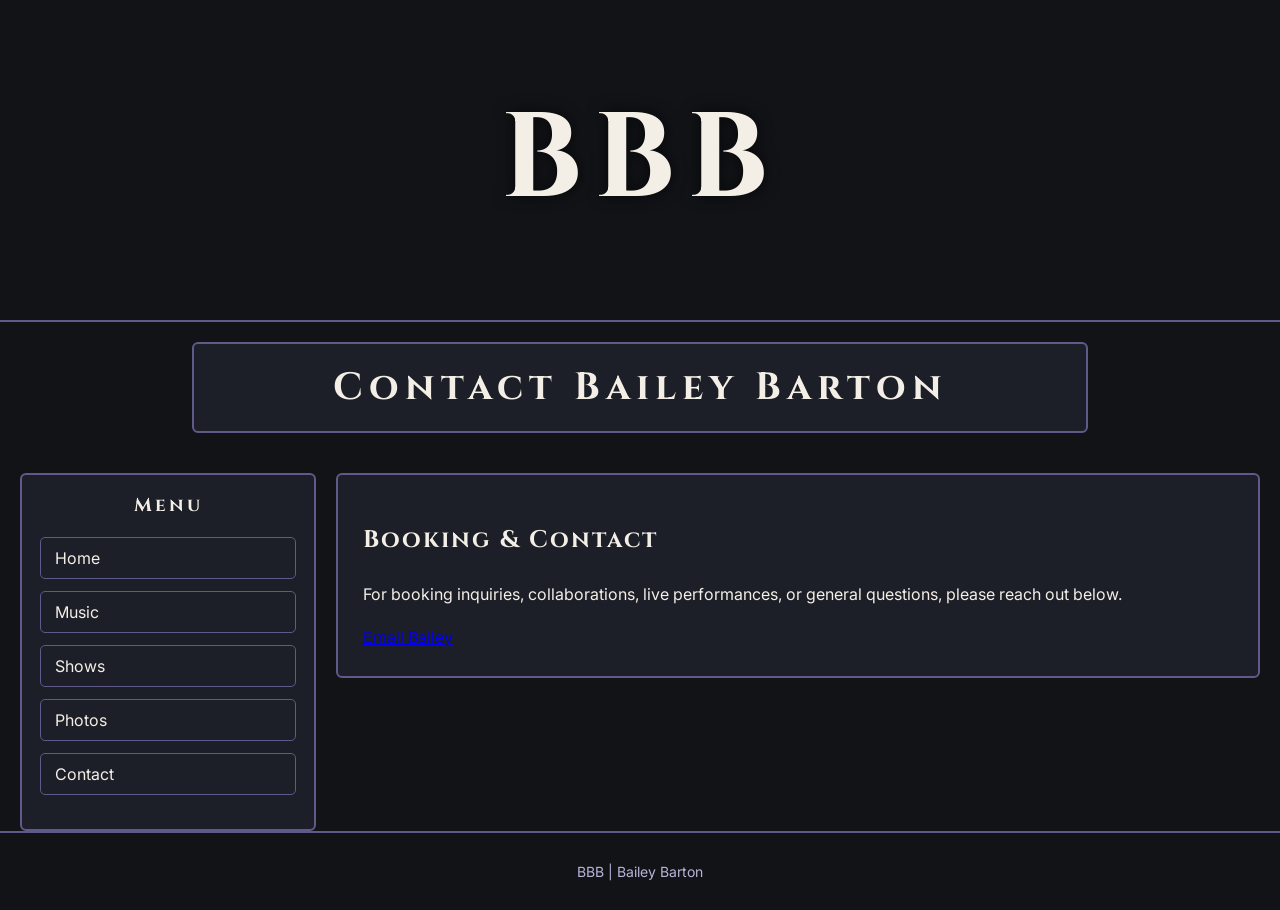
==== contact.html @ 98efee9c "Add contact.html for Bailey Barton" ====
<!DOCTYPE html>
<html lang="en">

<head>
  <meta charset="UTF-8">
  <title>BBB | Contact</title>

  <link rel="stylesheet" href="style.css">
</head>

<body>

  <div id="banner">
    <h1>BBB</h1>
  </div>

  <div id="name-banner">
    <h2>Contact Bailey Barton</h2>
  </div>

  <div id="leftnav">

    <h3>Menu</h3>

    <ul>
      <li><a href="index.html">Home</a></li>
      <li><a href="#">Music</a></li>
      <li><a href="#">Shows</a></li>
      <li><a href="#">Photos</a></li>
      <li><a href="contact.html">Contact</a></li>
    </ul>

  </div>

  <div id="page-content">

    <h2>Booking & Contact</h2>

    <p>
      For booking inquiries, collaborations,
      live performances, or general questions,
      please reach out below.
    </p>

    <a id="email-button"
       href="mailto:youremail@email.com">
       Email Bailey
    </a>

  </div>

  <div id="footer">
    BBB | Bailey Barton
  </div>

</body>

</html>
---- style.css ----
@import url('https://fonts.googleapis.com/css2?family=Cinzel:wght@400;600&family=Inter:wght@300;400;500&display=swap');

body {
  background-color: #121317;
  color: #f4efe6;
  font-family: 'Inter', sans-serif;
  margin: 0;
  padding: 0;
}

/* MAIN IMAGE BANNER */

#banner {
  width: 100%;
  height: 320px;
  background-image: url("banner.jpg");
  background-size: cover;
  background-position: center;
  border-bottom: 2px solid #5f5a89;

  display: flex;
  justify-content: center;
  align-items: center;
}

#banner h1 {
  font-family: 'Cinzel', serif;
  font-size: 120px;
  letter-spacing: 12px;
  color: #f4efe6;
  text-shadow: 0px 0px 15px rgba(0,0,0,0.7);
}

/* NAME BAR */

#name-banner {
  background-color: #1d1f28;

  border: 2px solid #5f5a89;
  border-radius: 6px;

  text-align: center;

  padding: 18px;

  width: 70%;

  margin: 20px auto;

  box-sizing: border-box;
}

#name-banner h2 {
  margin: 0;
  font-family: 'Cinzel', serif;
  font-size: 38px;
  letter-spacing: 6px;
  color: #f4efe6;
}

/* LEFT NAVIGATION */

#leftnav {
  float: left;
  width: 20%;

  margin-left: 20px;
  margin-top: 20px;

  padding: 18px;

  background-color: #1d1f28;

  border: 2px solid #5f5a89;
  border-radius: 6px;
}

#leftnav h3 {
  text-align: center;
  font-family: 'Cinzel', serif;
  letter-spacing: 3px;
  margin-top: 0;
  color: #f4efe6;
}

#leftnav ul {
  list-style-type: none;
  padding: 0;
}

#leftnav li {
  margin-bottom: 12px;
}

#leftnav a {
  display: block;

  text-decoration: none;

  color: #f4efe6;

  padding: 10px 14px;

  border: 1px solid #5f5a89;
  border-radius: 5px;

  transition: 0.3s;
}

#leftnav a:hover {
  background-color: #5f5a89;
  color: #121317;

  transform: translateX(4px);
}

#leftnav a:visited {
  color: #d9d3f0;
}

/* PAGE CONTENT */

#page-content {
  float: right;

  width: 68%;

  margin-right: 20px;
  margin-top: 20px;
  margin-bottom: 20px;

  padding: 25px;

  background-color: #1d1f28;

  border: 2px solid #5f5a89;
  border-radius: 6px;

  line-height: 1.7;
}

#page-content h2,
#page-content h3 {
  font-family: 'Cinzel', serif;
  color: #f4efe6;
  letter-spacing: 2px;
}


#footer {
  clear: both;

  text-align: center;

  padding: 30px;

  margin-top: 80px;

  border-top: 2px solid #5f5a89;

  color: #b9b3d9;

  font-size: 14px;
}
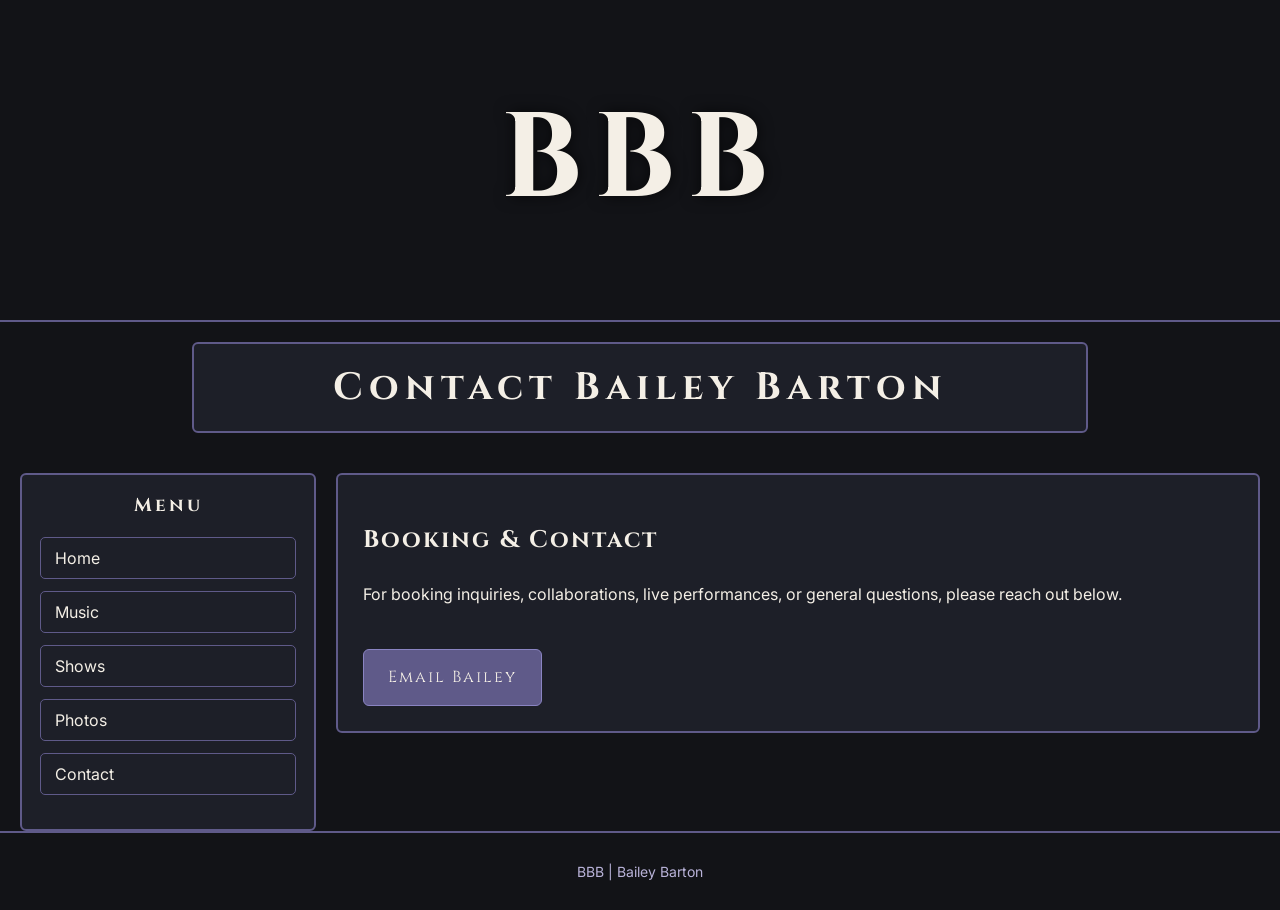
==== commit 50761c36: "Update navigation links in contact.html" ====
--- a/contact.html
+++ b/contact.html
@@ -22,11 +22,11 @@
 
     <h3>Menu</h3>
 
-    <ul>
+     <ul>
       <li><a href="index.html">Home</a></li>
-      <li><a href="#">Music</a></li>
-      <li><a href="#">Shows</a></li>
-      <li><a href="#">Photos</a></li>
+      <li><a href="music.html">Music</a></li>
+      <li><a href="shows.html">Shows</a></li>
+      <li><a href="photos.html">Photos</a></li>
       <li><a href="contact.html">Contact</a></li>
     </ul>
 
--- a/style.css
+++ b/style.css
@@ -162,3 +162,65 @@
 
   font-size: 14px;
 }
+
+#email-button {
+  display: inline-block;
+
+  margin-top: 25px;
+
+  padding: 14px 24px;
+
+  background-color: #5f5a89;
+
+  color: #f4efe6;
+
+  text-decoration: none;
+
+  border-radius: 6px;
+
+  border: 1px solid #8a84c2;
+
+  font-family: 'Cinzel', serif;
+
+  letter-spacing: 2px;
+
+  transition: 0.3s;
+}
+
+#email-button:hover {
+  background-color: #8a84c2;
+
+  color: #121317;
+
+  transform: translateY(-2px);
+}
+
+/* PHOTO GRID */
+
+.photo-grid {
+  display: grid;
+
+  grid-template-columns: repeat(2, 1fr);
+
+  gap: 20px;
+
+  margin-top: 30px;
+}
+
+.photo-grid img {
+  width: 100%;
+
+  display: block;
+
+  border-radius: 6px;
+
+  border: 2px solid #5f5a89;
+
+  transition: 0.3s;
+}
+
+.photo-grid img:hover {
+  transform: scale(1.02);
+
+  opacity: 0.9;
+}
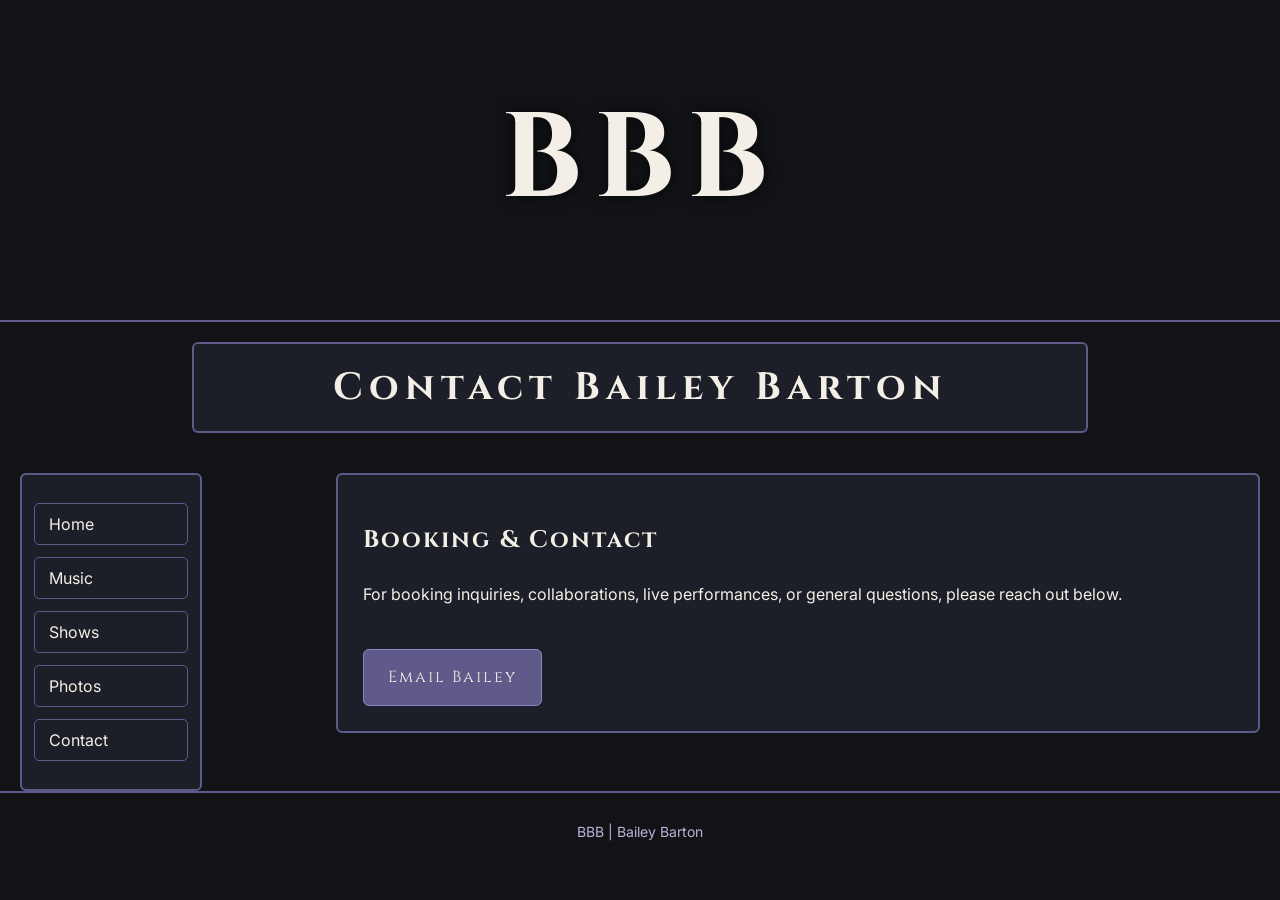
==== commit 0c50818e: "Remove 'Menu' heading from left navigation" ====
--- a/contact.html
+++ b/contact.html
@@ -19,8 +19,6 @@
   </div>
 
   <div id="leftnav">
-
-    <h3>Menu</h3>
 
      <ul>
       <li><a href="index.html">Home</a></li>
--- a/style.css
+++ b/style.css
@@ -62,25 +62,18 @@
 
 #leftnav {
   float: left;
-  width: 20%;
+
+  width: 12%;
 
   margin-left: 20px;
   margin-top: 20px;
 
-  padding: 18px;
+  padding: 12px;
 
   background-color: #1d1f28;
 
   border: 2px solid #5f5a89;
   border-radius: 6px;
-}
-
-#leftnav h3 {
-  text-align: center;
-  font-family: 'Cinzel', serif;
-  letter-spacing: 3px;
-  margin-top: 0;
-  color: #f4efe6;
 }
 
 #leftnav ul {
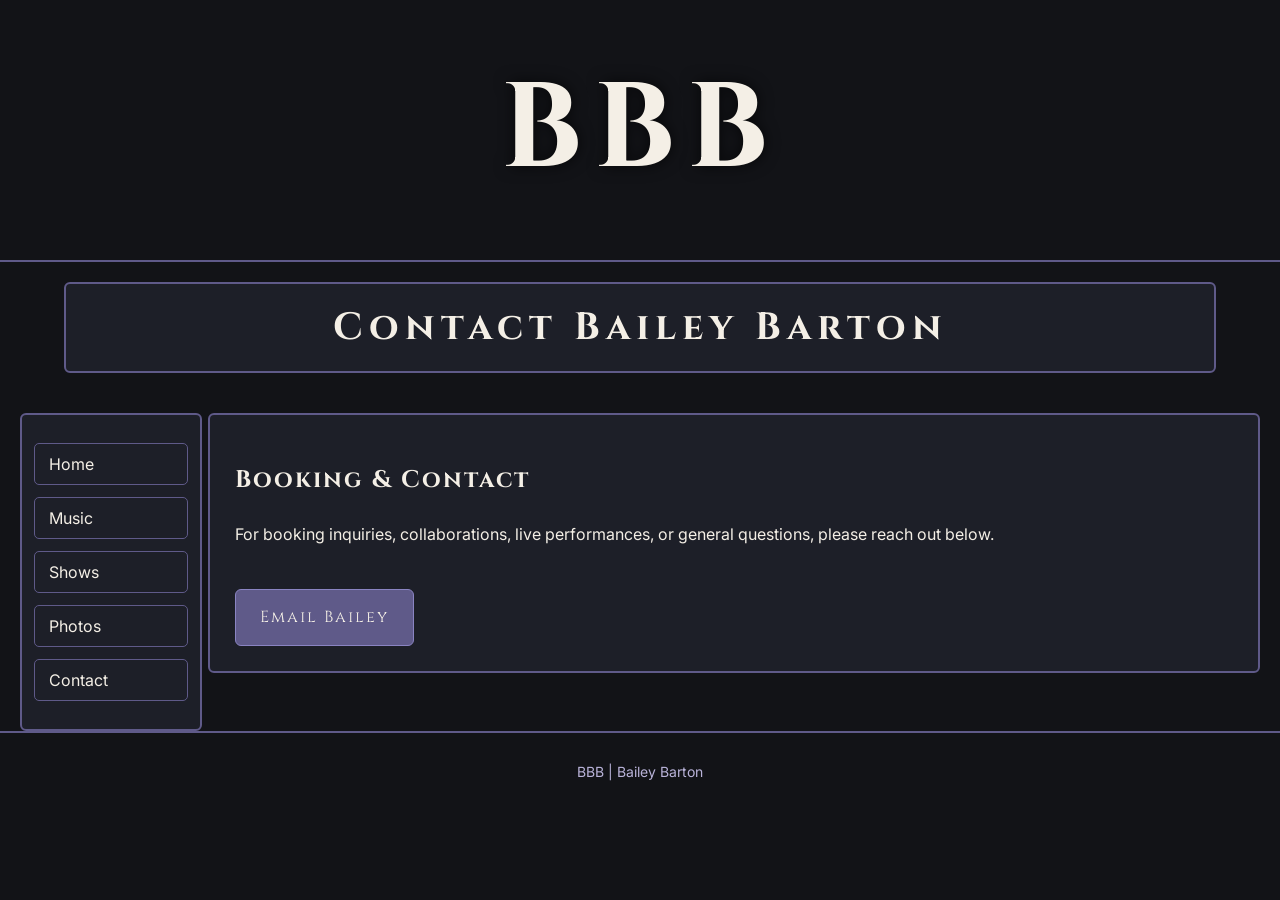
==== commit fbc6cb08: "Update page title and add viewport meta tag" ====
--- a/contact.html
+++ b/contact.html
@@ -2,10 +2,15 @@
 <html lang="en">
 
 <head>
+
   <meta charset="UTF-8">
-  <title>BBB | Contact</title>
+
+  <meta name="viewport" content="width=device-width, initial-scale=1.0">
+
+  <title>BBB | Bailey Barton</title>
 
   <link rel="stylesheet" href="style.css">
+
 </head>
 
 <body>
--- a/style.css
+++ b/style.css
@@ -8,11 +8,10 @@
   padding: 0;
 }
 
-/* MAIN IMAGE BANNER */
 
 #banner {
   width: 100%;
-  height: 320px;
+  height: 260px;
   background-image: url("banner.jpg");
   background-size: cover;
   background-position: center;
@@ -43,7 +42,7 @@
 
   padding: 18px;
 
-  width: 70%;
+  width: 90%;
 
   margin: 20px auto;
 
@@ -116,7 +115,7 @@
 #page-content {
   float: right;
 
-  width: 68%;
+  width: 78%;
 
   margin-right: 20px;
   margin-top: 20px;
@@ -217,3 +216,56 @@
 
   opacity: 0.9;
 }
+
+@media screen and (max-width: 700px) {
+
+  #banner {
+    height: 90px;
+    background-size: auto 90px;
+  }
+
+  #name-banner {
+    width: 92%;
+    padding: 14px;
+  }
+
+  #name-banner h2 {
+    font-size: 26px;
+    letter-spacing: 3px;
+  }
+
+  #leftnav {
+    float: none;
+    width: 92%;
+    margin: 15px auto;
+    box-sizing: border-box;
+  }
+
+  #leftnav ul {
+    text-align: center;
+  }
+
+  #leftnav li {
+    margin-bottom: 8px;
+  }
+
+  #leftnav a {
+    padding: 10px;
+  }
+
+  #page-content {
+    float: none;
+    width: 92%;
+    margin: 15px auto;
+    box-sizing: border-box;
+  }
+
+  .photo-grid {
+    grid-template-columns: 1fr;
+  }
+
+  #footer {
+    margin-top: 30px;
+    padding: 20px;
+  }
+}
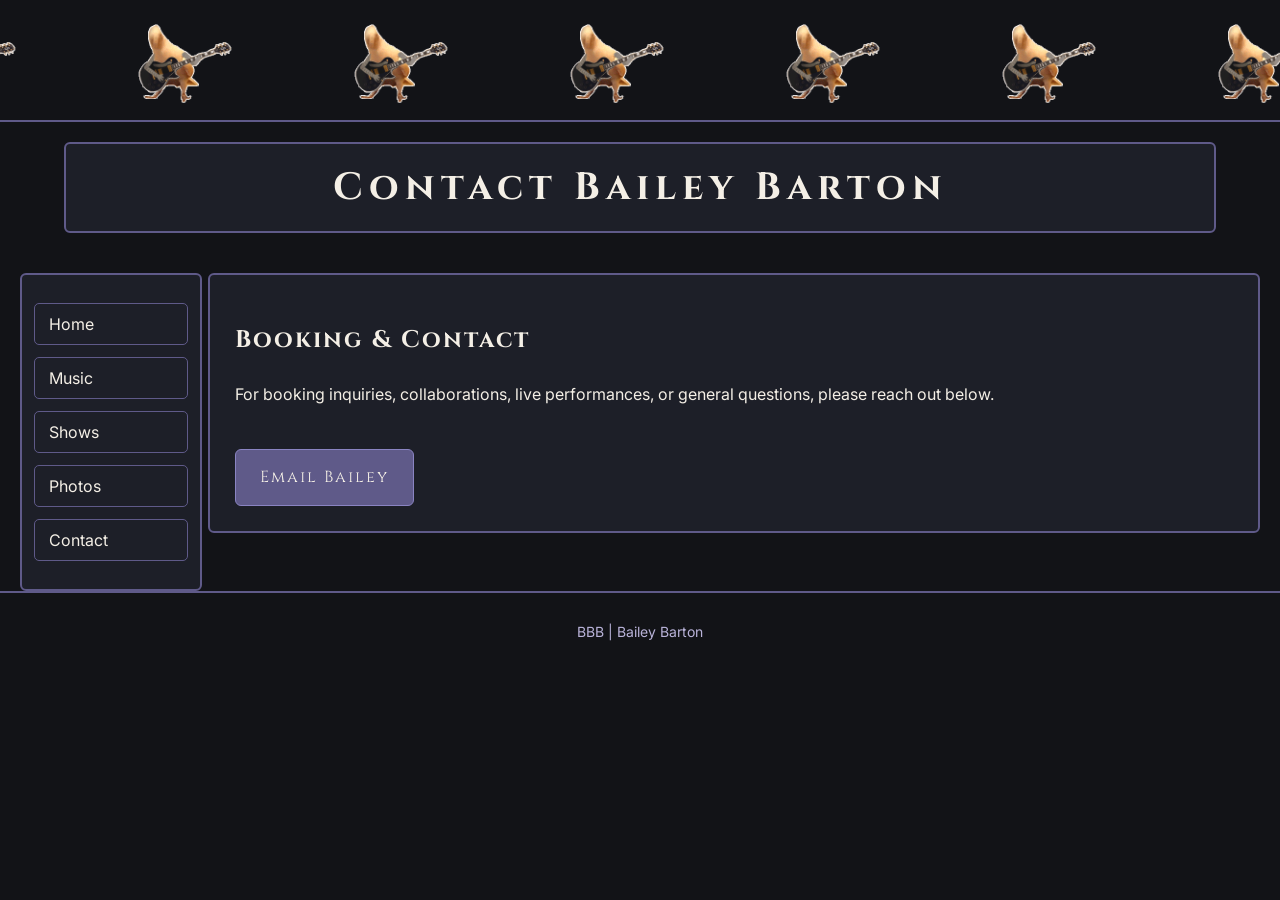
==== commit 5014b693: "Update contact.html" ====
--- a/contact.html
+++ b/contact.html
@@ -16,7 +16,7 @@
 <body>
 
   <div id="banner">
-    <h1>BBB</h1>
+
   </div>
 
   <div id="name-banner">
--- a/style.css
+++ b/style.css
@@ -11,15 +11,18 @@
 
 #banner {
   width: 100%;
-  height: 260px;
-  background-image: url("banner.jpg");
-  background-size: cover;
+
+  height: 120px;
+
+  background-image: url("gifs/bird.gif");
+
+  background-repeat: repeat-x;
+
+  background-size: auto 120px;
+
   background-position: center;
+
   border-bottom: 2px solid #5f5a89;
-
-  display: flex;
-  justify-content: center;
-  align-items: center;
 }
 
 #banner h1 {
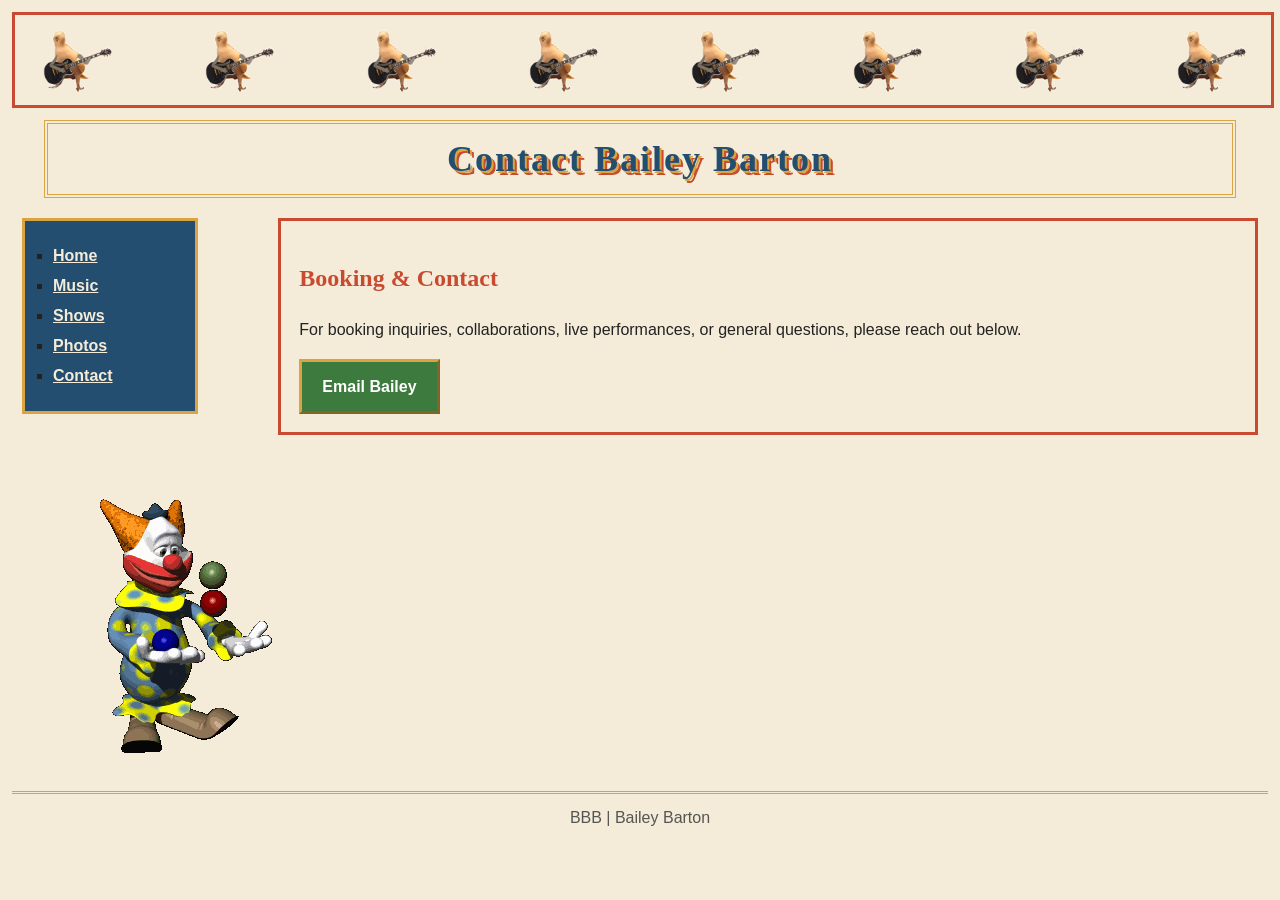
==== commit 8a67ab40: "Add clown GIF to contact page" ====
--- a/contact.html
+++ b/contact.html
@@ -52,6 +52,8 @@
 
   </div>
 
+<img class="corner-gif" src="gifs/clown.gif" alt="clown gif">
+  
   <div id="footer">
     BBB | Bailey Barton
   </div>
--- a/style.css
+++ b/style.css
@@ -1,86 +1,80 @@
-@import url('https://fonts.googleapis.com/css2?family=Cinzel:wght@400;600&family=Inter:wght@300;400;500&display=swap');
-
 body {
-  background-color: #121317;
-  color: #f4efe6;
-  font-family: 'Inter', sans-serif;
+  background-color: #f4ecd8;
+  color: #222222;
+  font-family: Verdana, sans-serif;
   margin: 0;
-  padding: 0;
-}
-
+  padding: 12px;
+}
+
+/* TOP GIF BAR */
 
 #banner {
   width: 100%;
-
-  height: 120px;
+  height: 90px;
 
   background-image: url("gifs/bird.gif");
-
   background-repeat: repeat-x;
-
-  background-size: auto 120px;
-
-  background-position: center;
-
-  border-bottom: 2px solid #5f5a89;
-}
-
-#banner h1 {
-  font-family: 'Cinzel', serif;
-  font-size: 120px;
-  letter-spacing: 12px;
-  color: #f4efe6;
-  text-shadow: 0px 0px 15px rgba(0,0,0,0.7);
-}
-
-/* NAME BAR */
+  background-size: auto 100%;
+
+  border: 3px solid #c84b31;
+
+  margin-bottom: 12px;
+}
+
+/* TITLE */
 
 #name-banner {
-  background-color: #1d1f28;
-
-  border: 2px solid #5f5a89;
-  border-radius: 6px;
+  background-color: #f4ecd8;
+
+  border: 4px double #d9a441;
 
   text-align: center;
 
-  padding: 18px;
-
-  width: 90%;
-
-  margin: 20px auto;
-
-  box-sizing: border-box;
+  width: 92%;
+
+  margin: 10px auto;
+
+  padding: 14px;
 }
 
 #name-banner h2 {
   margin: 0;
-  font-family: 'Cinzel', serif;
-  font-size: 38px;
-  letter-spacing: 6px;
-  color: #f4efe6;
-}
-
-/* LEFT NAVIGATION */
+
+  font-family: Georgia, serif;
+
+  font-size: 36px;
+
+  letter-spacing: 2px;
+
+  color: #234e70;
+
+  text-shadow:
+    2px 2px #d9a441,
+    4px 4px #c84b31;
+}
+
+/* NAVIGATION */
 
 #leftnav {
   float: left;
 
-  width: 12%;
-
-  margin-left: 20px;
-  margin-top: 20px;
-
-  padding: 12px;
-
-  background-color: #1d1f28;
-
-  border: 2px solid #5f5a89;
-  border-radius: 6px;
+  width: 14%;
+
+  background-color: #234e70;
+
+  border: 3px solid #d9a441;
+
+  padding: 10px;
+
+  margin: 10px;
+
+  box-sizing: border-box;
 }
 
 #leftnav ul {
-  list-style-type: none;
-  padding: 0;
+  list-style-type: square;
+
+  padding-left: 18px;
 }
 
 #leftnav li {
@@ -88,187 +82,142 @@
 }
 
 #leftnav a {
-  display: block;
-
-  text-decoration: none;
-
-  color: #f4efe6;
-
-  padding: 10px 14px;
-
-  border: 1px solid #5f5a89;
-  border-radius: 5px;
-
-  transition: 0.3s;
+  color: #f4ecd8;
+
+  text-decoration: underline;
+
+  font-weight: bold;
 }
 
 #leftnav a:hover {
-  background-color: #5f5a89;
-  color: #121317;
-
-  transform: translateX(4px);
+  background-color: #d9a441;
+
+  color: #222222;
 }
 
 #leftnav a:visited {
-  color: #d9d3f0;
-}
-
-/* PAGE CONTENT */
+  color: #d8d8ff;
+}
+
+/* MAIN CONTENT */
 
 #page-content {
   float: right;
 
   width: 78%;
 
-  margin-right: 20px;
-  margin-top: 20px;
-  margin-bottom: 20px;
-
-  padding: 25px;
-
-  background-color: #1d1f28;
-
-  border: 2px solid #5f5a89;
-  border-radius: 6px;
-
-  line-height: 1.7;
+  background-color: #f4ecd8;
+
+  border: 3px solid #c84b31;
+
+  padding: 18px;
+
+  margin: 10px;
+
+  box-sizing: border-box;
+
+  line-height: 1.6;
 }
 
 #page-content h2,
 #page-content h3 {
-  font-family: 'Cinzel', serif;
-  color: #f4efe6;
-  letter-spacing: 2px;
-}
-
+  color: #c84b31;
+
+  font-family: Georgia, serif;
+}
+
+/* PHOTO GRID */
+
+.photo-grid {
+  display: grid;
+
+  grid-template-columns: repeat(2, 1fr);
+
+  gap: 14px;
+
+  margin-top: 20px;
+}
+
+.photo-grid img {
+  width: 100%;
+
+  display: block;
+
+  border: 3px solid #234e70;
+}
+
+/* MUSIC */
+
+.music-box {
+  border: 2px dashed #234e70;
+
+  background-color: #f7f3ea;
+
+  padding: 15px;
+
+  margin-top: 20px;
+}
+
+.music-box audio {
+  width: 100%;
+}
+
+/* BUTTON */
+
+#email-button {
+  display: inline-block;
+
+  background-color: #3c7a3d;
+
+  color: white;
+
+  padding: 12px 20px;
+
+  border: 3px outset #d9a441;
+
+  text-decoration: none;
+
+  font-weight: bold;
+}
+
+#email-button:hover {
+  background-color: #c84b31;
+}
+
+/* FOOTER */
 
 #footer {
   clear: both;
 
   text-align: center;
 
-  padding: 30px;
-
-  margin-top: 80px;
-
-  border-top: 2px solid #5f5a89;
-
-  color: #b9b3d9;
-
-  font-size: 14px;
-}
-
-#email-button {
-  display: inline-block;
-
-  margin-top: 25px;
-
-  padding: 14px 24px;
-
-  background-color: #5f5a89;
-
-  color: #f4efe6;
-
-  text-decoration: none;
-
-  border-radius: 6px;
-
-  border: 1px solid #8a84c2;
-
-  font-family: 'Cinzel', serif;
-
-  letter-spacing: 2px;
-
-  transition: 0.3s;
-}
-
-#email-button:hover {
-  background-color: #8a84c2;
-
-  color: #121317;
-
-  transform: translateY(-2px);
-}
-
-/* PHOTO GRID */
-
-.photo-grid {
-  display: grid;
-
-  grid-template-columns: repeat(2, 1fr);
-
-  gap: 20px;
-
   margin-top: 30px;
-}
-
-.photo-grid img {
-  width: 100%;
-
-  display: block;
-
-  border-radius: 6px;
-
-  border: 2px solid #5f5a89;
-
-  transition: 0.3s;
-}
-
-.photo-grid img:hover {
-  transform: scale(1.02);
-
-  opacity: 0.9;
-}
+
+  padding: 15px;
+
+  border-top: 3px double #d9a441;
+
+  color: #555555;
+}
+
+/* MOBILE */
 
 @media screen and (max-width: 700px) {
 
-  #banner {
-    height: 90px;
-    background-size: auto 90px;
-  }
-
-  #name-banner {
-    width: 92%;
-    padding: 14px;
-  }
-
-  #name-banner h2 {
-    font-size: 26px;
-    letter-spacing: 3px;
-  }
-
-  #leftnav {
-    float: none;
-    width: 92%;
-    margin: 15px auto;
-    box-sizing: border-box;
-  }
-
-  #leftnav ul {
-    text-align: center;
-  }
-
-  #leftnav li {
-    margin-bottom: 8px;
-  }
-
-  #leftnav a {
-    padding: 10px;
-  }
-
+  #leftnav,
   #page-content {
     float: none;
+
     width: 92%;
-    margin: 15px auto;
-    box-sizing: border-box;
+
+    margin: 10px auto;
   }
 
   .photo-grid {
     grid-template-columns: 1fr;
   }
 
-  #footer {
-    margin-top: 30px;
-    padding: 20px;
+  #name-banner h2 {
+    font-size: 26px;
   }
 }
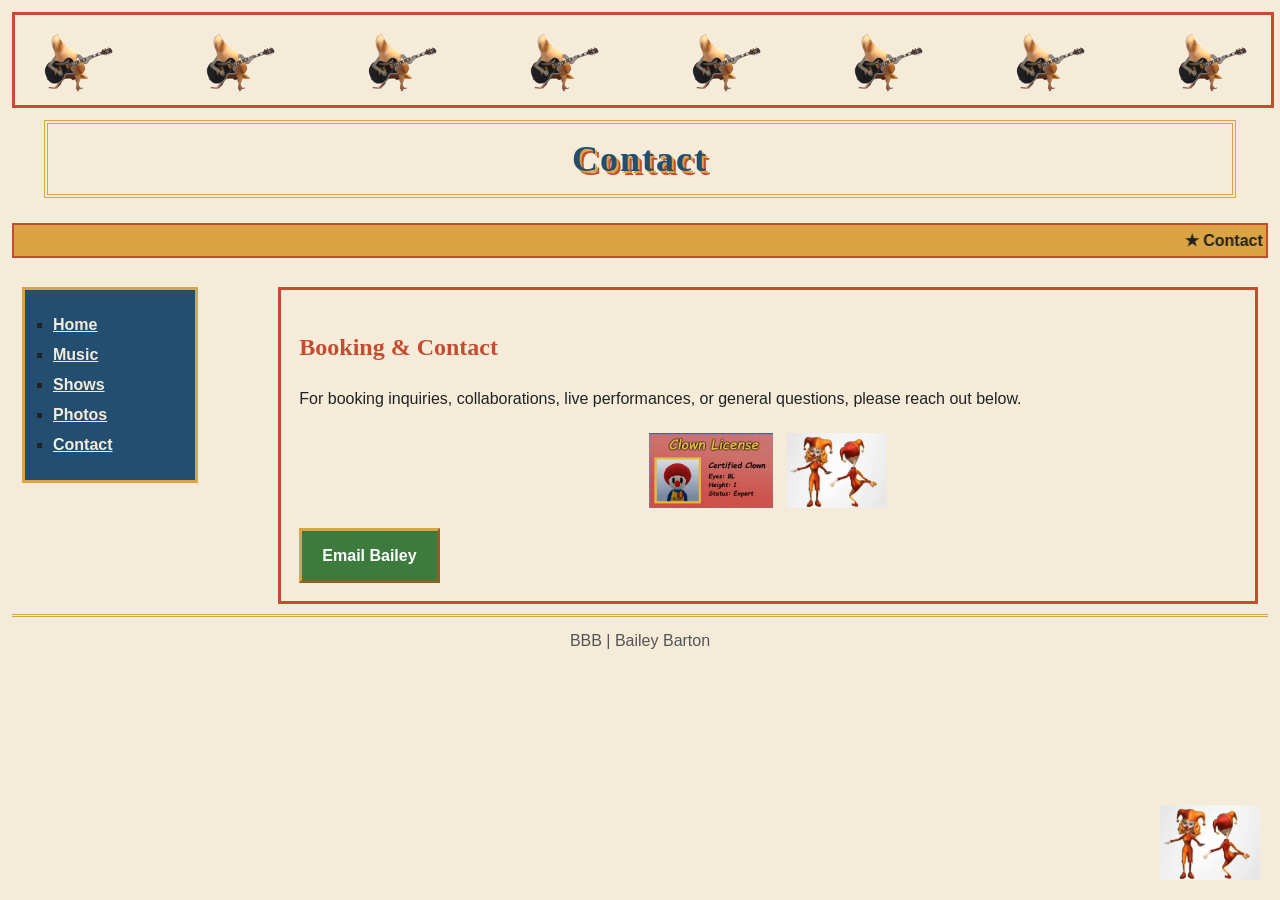
==== commit 61d2779e: "Update contact.html" ====
--- a/contact.html
+++ b/contact.html
@@ -2,37 +2,32 @@
 <html lang="en">
 
 <head>
-
   <meta charset="UTF-8">
-
   <meta name="viewport" content="width=device-width, initial-scale=1.0">
-
-  <title>BBB | Bailey Barton</title>
-
+  <title>BBB | Contact</title>
   <link rel="stylesheet" href="style.css">
-
 </head>
 
 <body>
 
-  <div id="banner">
+  <div id="banner"></div>
 
+  <div id="name-banner">
+    <h2>Contact</h2>
   </div>
 
-  <div id="name-banner">
-    <h2>Contact Bailey Barton</h2>
-  </div>
+  <marquee class="marquee-text">
+    ★ Contact BBB ★ Booking ★ Questions ★ Collaborations ★
+  </marquee>
 
   <div id="leftnav">
-
-     <ul>
+    <ul>
       <li><a href="index.html">Home</a></li>
       <li><a href="music.html">Music</a></li>
       <li><a href="shows.html">Shows</a></li>
       <li><a href="photos.html">Photos</a></li>
       <li><a href="contact.html">Contact</a></li>
     </ul>
-
   </div>
 
   <div id="page-content">
@@ -40,20 +35,23 @@
     <h2>Booking & Contact</h2>
 
     <p>
-      For booking inquiries, collaborations,
-      live performances, or general questions,
-      please reach out below.
+      For booking inquiries, collaborations, live performances,
+      or general questions, please reach out below.
     </p>
 
-    <a id="email-button"
-       href="mailto:youremail@email.com">
-       Email Bailey
+    <div class="gif-strip">
+      <img src="gifs/clowncertificate.gif" alt="clown certificate gif">
+      <img src="gifs/female-clown-male-clown.gif" alt="clown gif">
+    </div>
+
+    <a id="email-button" href="mailto:youremail@email.com">
+      Email Bailey
     </a>
 
   </div>
 
-<img class="corner-gif" src="gifs/clown.gif" alt="clown gif">
-  
+  <img class="corner-gif" src="gifs/female-clown-male-clown.gif" alt="clown gif">
+
   <div id="footer">
     BBB | Bailey Barton
   </div>
--- a/style.css
+++ b/style.css
@@ -200,6 +200,116 @@
   color: #555555;
 }
 
+.corner-gif {
+  position: fixed;
+
+  bottom: 20px;
+
+  right: 20px;
+
+  width: 100px;
+
+  z-index: 999;
+}
+
+.visitor-counter {
+  clear: both;
+
+  text-align: center;
+
+  margin-top: 25px;
+}
+
+.shows-table {
+  width: 100%;
+
+  border-collapse: collapse;
+
+  margin-top: 20px;
+
+  background-color: #fff7e8;
+}
+
+.shows-table th {
+  background-color: #234e70;
+
+  color: #f4ecd8;
+
+  border: 2px solid #c84b31;
+
+  padding: 10px;
+
+  text-align: left;
+}
+
+.shows-table td {
+  border: 2px solid #c84b31;
+
+  padding: 10px;
+}
+
+.show-note {
+  margin-top: 25px;
+
+  padding: 12px;
+
+  border: 2px dashed #234e70;
+
+  background-color: #fff7e8;
+}
+
+.fancy-line {
+  border: 0;
+  border-top: 3px double #c84b31;
+  margin: 20px 0;
+}
+
+.update-box {
+  background-color: #fff7e8;
+  border: 3px dotted #234e70;
+  padding: 12px;
+  margin-top: 20px;
+}
+
+.marquee-text {
+  background-color: #d9a441;
+  color: #222222;
+  border: 2px solid #c84b31;
+  padding: 6px;
+  font-weight: bold;
+  margin: 15px 0;
+}
+
+.gif-strip {
+  text-align: center;
+  margin: 15px 0;
+}
+
+.gif-strip img {
+  max-height: 75px;
+  margin: 5px;
+  vertical-align: middle;
+}
+
+.tiny-gif {
+  max-height: 70px;
+  margin: 8px;
+  vertical-align: middle;
+}
+
+.corner-gif {
+  position: fixed;
+  bottom: 20px;
+  right: 20px;
+  width: 100px;
+  z-index: 999;
+}
+
+.update-box img {
+  max-height: 70px;
+  margin: 5px;
+}
+
 /* MOBILE */
 
 @media screen and (max-width: 700px) {
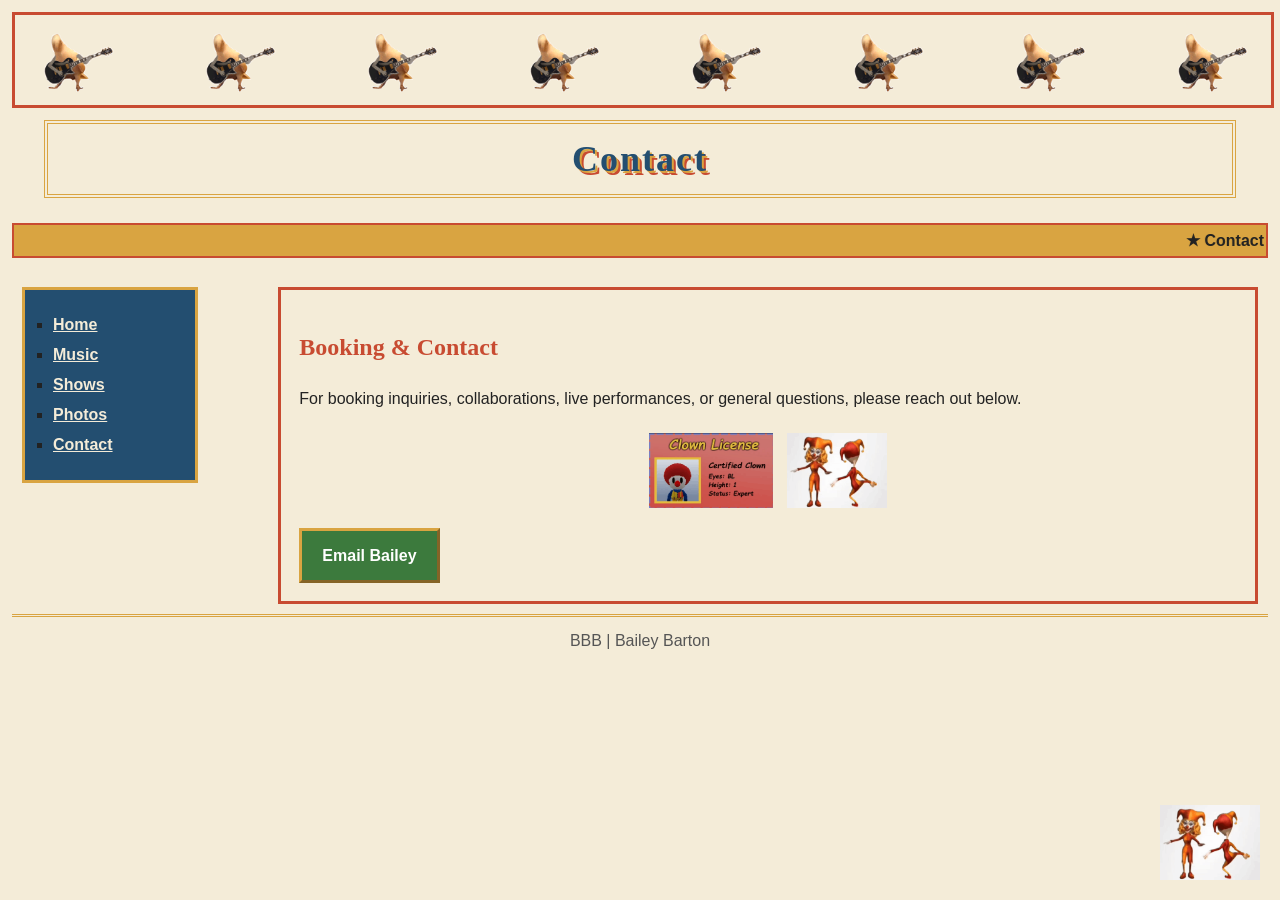
==== commit 0154bc88: "Update email link to new address" ====
--- a/contact.html
+++ b/contact.html
@@ -44,7 +44,7 @@
       <img src="gifs/female-clown-male-clown.gif" alt="clown gif">
     </div>
 
-    <a id="email-button" href="mailto:youremail@email.com">
+    <a id="email-button" href="mailto:baileybartschbarton@gmail.com">
       Email Bailey
     </a>
 
